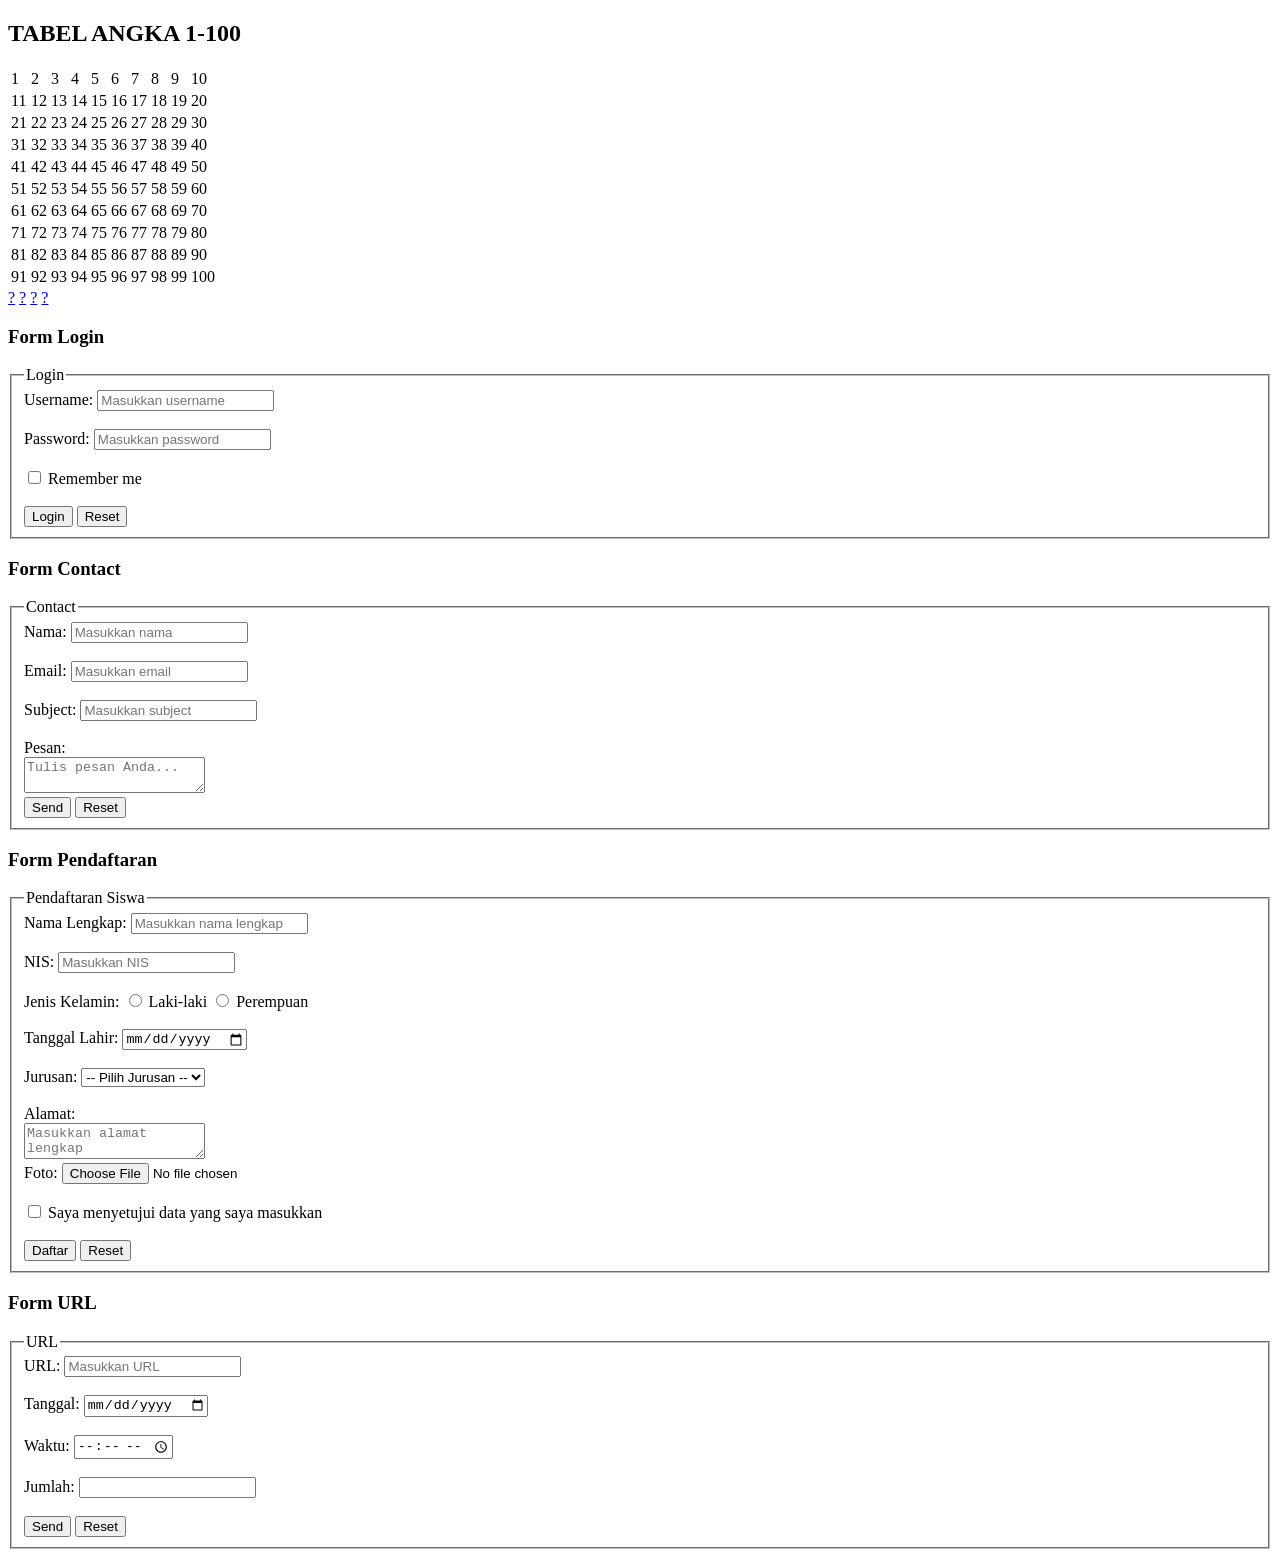
==== index.html @ 37bf3d68 "Add index.html with forms and number table" ====
<!DOCTYPE html>
<html lang="id">
<head>
    <meta charset="UTF-8">
    <meta name="viewport" content="width=device-width, initial-scale=1.0">
    <title>Tugas 5</title>
    <link rel="stylesheet" href="style.css">
</head>
<body>

<h2>TABEL ANGKA 1-100</h2>

<div class="container">
    <table>
        <tr>
            <td>1</td><td>2</td><td>3</td><td>4</td><td>5</td>
            <td>6</td><td>7</td><td>8</td><td>9</td><td>10</td>
        </tr>
        <tr>
            <td>11</td><td>12</td><td>13</td><td>14</td><td>15</td>
            <td>16</td><td>17</td><td>18</td><td>19</td><td>20</td>
        </tr>
        <tr>
            <td>21</td><td>22</td><td>23</td><td>24</td><td>25</td>
            <td>26</td><td>27</td><td>28</td><td>29</td><td>30</td>
        </tr>
        <tr>
            <td>31</td><td>32</td><td>33</td><td>34</td><td>35</td>
            <td>36</td><td>37</td><td>38</td><td>39</td><td>40</td>
        </tr>
        <tr>
            <td>41</td><td>42</td><td>43</td><td>44</td><td>45</td>
            <td>46</td><td>47</td><td>48</td><td>49</td><td>50</td>
        </tr>
        <tr>
            <td>51</td><td>52</td><td>53</td><td>54</td><td>55</td>
            <td>56</td><td>57</td><td>58</td><td>59</td><td>60</td>
        </tr>
        <tr>
            <td>61</td><td>62</td><td>63</td><td>64</td><td>65</td>
            <td>66</td><td>67</td><td>68</td><td>69</td><td>70</td>
        </tr>
        <tr>
            <td>71</td><td>72</td><td>73</td><td>74</td><td>75</td>
            <td>76</td><td>77</td><td>78</td><td>79</td><td>80</td>
        </tr>
        <tr>
            <td>81</td><td>82</td><td>83</td><td>84</td><td>85</td>
            <td>86</td><td>87</td><td>88</td><td>89</td><td>90</td>
        </tr>
        <tr>
            <td>91</td><td>92</td><td>93</td><td>94</td><td>95</td>
            <td>96</td><td>97</td><td>98</td><td>99</td><td>100</td>
        </tr>
    </table>

    <a href="#login" class="warna merah">?</a>
    <a href="#contact" class="warna kuning">?</a>
    <a href="#pendaftaran" class="warna aqua">?</a>
    <a href="#url" class="warna hijau">?</a>
</div>

<!-- FORM LOGIN -->
<div id="login" class="form">
    <h3>Form Login</h3>
    <fieldset>
        <legend>Login</legend>

        Username:
        <input type="text" placeholder="Masukkan username"><br><br>

        Password:
        <input type="password" placeholder="Masukkan password"><br><br>

        <input type="checkbox"> Remember me<br><br>

        <button type="submit">Login</button>
        <button type="reset">Reset</button>
    </fieldset>
</div>

<!-- FORM CONTACT -->
<div id="contact" class="form">
    <h3>Form Contact</h3>
    <fieldset>
        <legend>Contact</legend>

        Nama:
        <input type="text" placeholder="Masukkan nama"><br><br>

        Email:
        <input type="email" placeholder="Masukkan email"><br><br>

        Subject:
        <input type="text" placeholder="Masukkan subject"><br><br>

        Pesan:<br>
        <textarea placeholder="Tulis pesan Anda..."></textarea><br>

        <button type="submit">Send</button>
        <button type="reset">Reset</button>
    </fieldset>
</div>

<!-- FORM PENDAFTARAN -->
<div id="pendaftaran" class="form">
    <h3>Form Pendaftaran</h3>
    <fieldset>
        <legend>Pendaftaran Siswa</legend>

        Nama Lengkap:
        <input type="text" placeholder="Masukkan nama lengkap"><br><br>

        NIS:
        <input type="text" placeholder="Masukkan NIS"><br><br>

        Jenis Kelamin:
        <input type="radio" name="jk"> Laki-laki
        <input type="radio" name="jk"> Perempuan<br><br>

        Tanggal Lahir:
        <input type="date"><br><br>

        Jurusan:
        <select>
            <option>-- Pilih Jurusan --</option>
            <option>IPA</option>
            <option>IPS</option>
            <option>Bahasa</option>
        </select><br><br>

        Alamat:<br>
        <textarea placeholder="Masukkan alamat lengkap"></textarea><br>

        Foto:
        <input type="file"><br><br>

        <input type="checkbox">
        Saya menyetujui data yang saya masukkan<br><br>

        <button type="submit">Daftar</button>
        <button type="reset">Reset</button>
    </fieldset>
</div>

<!-- FORM HIJAU -->
<div id="url" class="form">
    <h3>Form URL</h3>
    <fieldset>
        <legend>URL</legend>

        URL:
        <input type="url" placeholder="Masukkan URL"><br><br>

        Tanggal:
        <input type="date"><br><br>

        Waktu:
        <input type="time"><br><br>

        Jumlah:
        <input type="number"><br><br>

        <button type="submit">Send</button>
        <button type="reset">Reset</button>
    </fieldset>
</div>

</body>
</html>
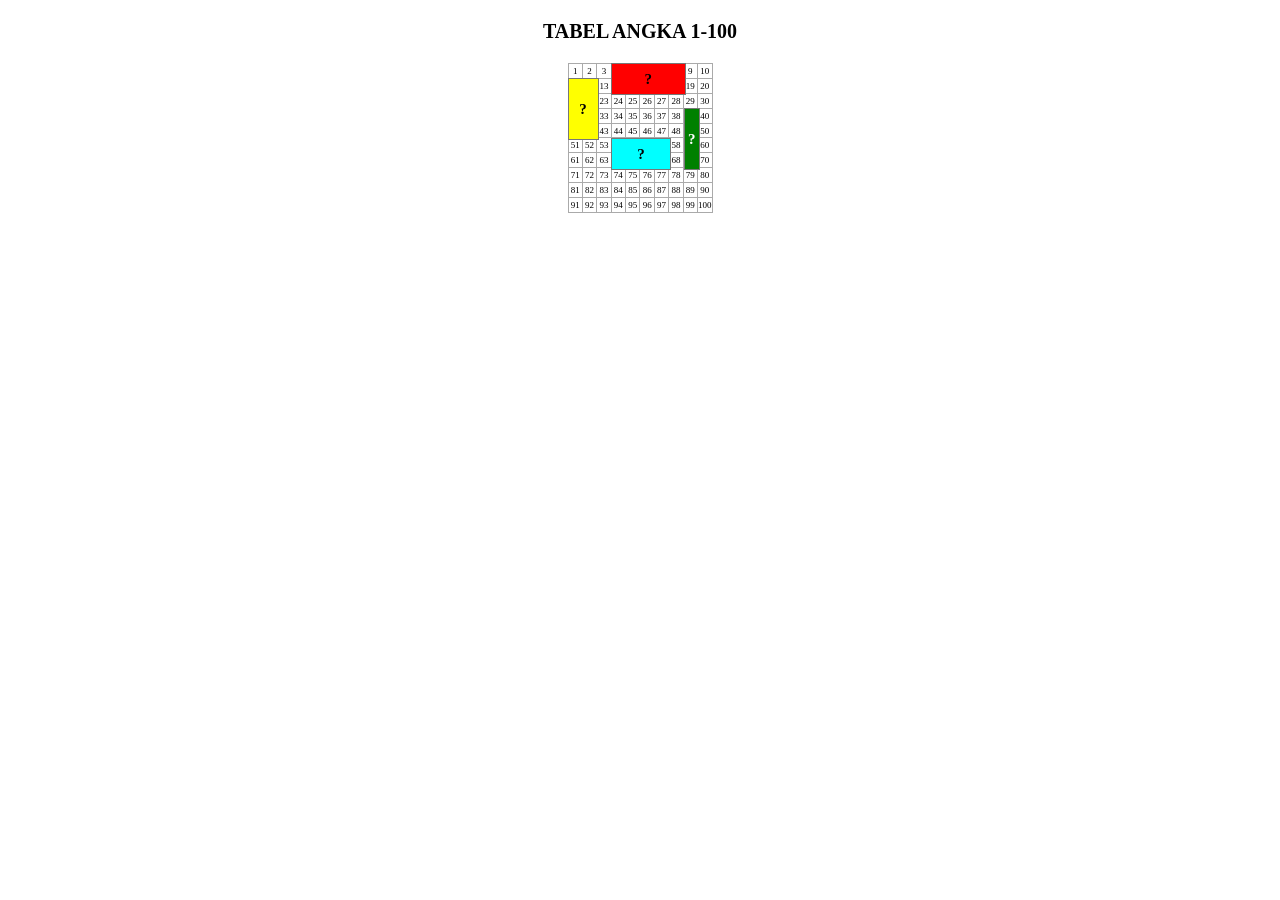
==== commit 5f8b8e0b: "Refactor index.html to simplify navigation Removed multiple forms and added links to new pages." ====
--- a/index.html
+++ b/index.html
@@ -55,116 +55,14 @@
         </tr>
     </table>
 
-    <a href="#login" class="warna merah">?</a>
-    <a href="#contact" class="warna kuning">?</a>
-    <a href="#pendaftaran" class="warna aqua">?</a>
-    <a href="#url" class="warna hijau">?</a>
-</div>
+    <a href="login.html" target="_blank" class="warna merah">?</a>
 
-<!-- FORM LOGIN -->
-<div id="login" class="form">
-    <h3>Form Login</h3>
-    <fieldset>
-        <legend>Login</legend>
+    <a href="contact.html" target="_blank" class="warna kuning">?</a>
 
-        Username:
-        <input type="text" placeholder="Masukkan username"><br><br>
+    <a href="pendaftaran.html" target="_blank" class="warna aqua">?</a>
 
-        Password:
-        <input type="password" placeholder="Masukkan password"><br><br>
+    <a href="url.html" target="_blank" class="warna hijau">?</a>
 
-        <input type="checkbox"> Remember me<br><br>
-
-        <button type="submit">Login</button>
-        <button type="reset">Reset</button>
-    </fieldset>
-</div>
-
-<!-- FORM CONTACT -->
-<div id="contact" class="form">
-    <h3>Form Contact</h3>
-    <fieldset>
-        <legend>Contact</legend>
-
-        Nama:
-        <input type="text" placeholder="Masukkan nama"><br><br>
-
-        Email:
-        <input type="email" placeholder="Masukkan email"><br><br>
-
-        Subject:
-        <input type="text" placeholder="Masukkan subject"><br><br>
-
-        Pesan:<br>
-        <textarea placeholder="Tulis pesan Anda..."></textarea><br>
-
-        <button type="submit">Send</button>
-        <button type="reset">Reset</button>
-    </fieldset>
-</div>
-
-<!-- FORM PENDAFTARAN -->
-<div id="pendaftaran" class="form">
-    <h3>Form Pendaftaran</h3>
-    <fieldset>
-        <legend>Pendaftaran Siswa</legend>
-
-        Nama Lengkap:
-        <input type="text" placeholder="Masukkan nama lengkap"><br><br>
-
-        NIS:
-        <input type="text" placeholder="Masukkan NIS"><br><br>
-
-        Jenis Kelamin:
-        <input type="radio" name="jk"> Laki-laki
-        <input type="radio" name="jk"> Perempuan<br><br>
-
-        Tanggal Lahir:
-        <input type="date"><br><br>
-
-        Jurusan:
-        <select>
-            <option>-- Pilih Jurusan --</option>
-            <option>IPA</option>
-            <option>IPS</option>
-            <option>Bahasa</option>
-        </select><br><br>
-
-        Alamat:<br>
-        <textarea placeholder="Masukkan alamat lengkap"></textarea><br>
-
-        Foto:
-        <input type="file"><br><br>
-
-        <input type="checkbox">
-        Saya menyetujui data yang saya masukkan<br><br>
-
-        <button type="submit">Daftar</button>
-        <button type="reset">Reset</button>
-    </fieldset>
-</div>
-
-<!-- FORM HIJAU -->
-<div id="url" class="form">
-    <h3>Form URL</h3>
-    <fieldset>
-        <legend>URL</legend>
-
-        URL:
-        <input type="url" placeholder="Masukkan URL"><br><br>
-
-        Tanggal:
-        <input type="date"><br><br>
-
-        Waktu:
-        <input type="time"><br><br>
-
-        Jumlah:
-        <input type="number"><br><br>
-
-        <button type="submit">Send</button>
-        <button type="reset">Reset</button>
-    </fieldset>
 </div>
 
 </body>
--- a/style.css
+++ b/style.css
@@ -0,0 +1,119 @@
+
+body {
+    font-family: "Times New Roman", serif;
+    background-color: white;
+    margin: 20px;
+}
+
+h2 {
+    text-align: center;
+    font-size: 20px;
+}
+
+/* TABEL */
+.container {
+    width: 145px;
+    height: 150px;
+    margin: 20px auto 60px;
+    position: relative;
+}
+
+table {
+    width: 100%;
+    height: 100%;
+    border-collapse: collapse;
+    table-layout: fixed;
+}
+
+td {
+    border: 1px solid #aaa;
+    text-align: center;
+    font-size: 9px;
+    padding: 0;
+}
+
+/* KOTAK WARNA */
+.warna {
+    position: absolute;
+    display: flex;
+    justify-content: center;
+    align-items: center;
+    text-decoration: none;
+    font-size: 15px;
+    font-weight: bold;
+    color: black;
+    border: 1px solid #777;
+}
+
+/* Merah: kolom 4-8, baris 1-2 */
+.merah {
+    background: red;
+    left: 30%;
+    top: 0;
+    width: 50%;
+    height: 20%;
+}
+
+/* Kuning: kolom 1-2, baris 2-5 */
+.kuning {
+    background: yellow;
+    left: 0;
+    top: 10%;
+    width: 20%;
+    height: 40%;
+}
+
+/* Aqua: kolom 4-7, baris 6-7 */
+.aqua {
+    background: aqua;
+    left: 30%;
+    top: 50%;
+    width: 40%;
+    height: 20%;
+}
+
+/* Hijau: kolom 9, baris 4-7 */
+.hijau {
+    background: green;
+    color: white;
+    left: 80%;
+    top: 30%;
+    width: 10%;
+    height: 40%;
+}
+
+/* FORM */
+.form {
+    display: none;
+    width: 95%;
+    max-width: 520px;
+    margin: 30px auto;
+}
+
+.form:target {
+    display: block;
+}
+
+.form h3 {
+    font-size: 18px;
+}
+
+fieldset {
+    padding: 10px;
+}
+
+input,
+select,
+textarea {
+    font-family: Arial, sans-serif;
+    font-size: 12px;
+}
+
+textarea {
+    width: 180px;
+    height: 45px;
+}
+
+button {
+    cursor: pointer;
+}
